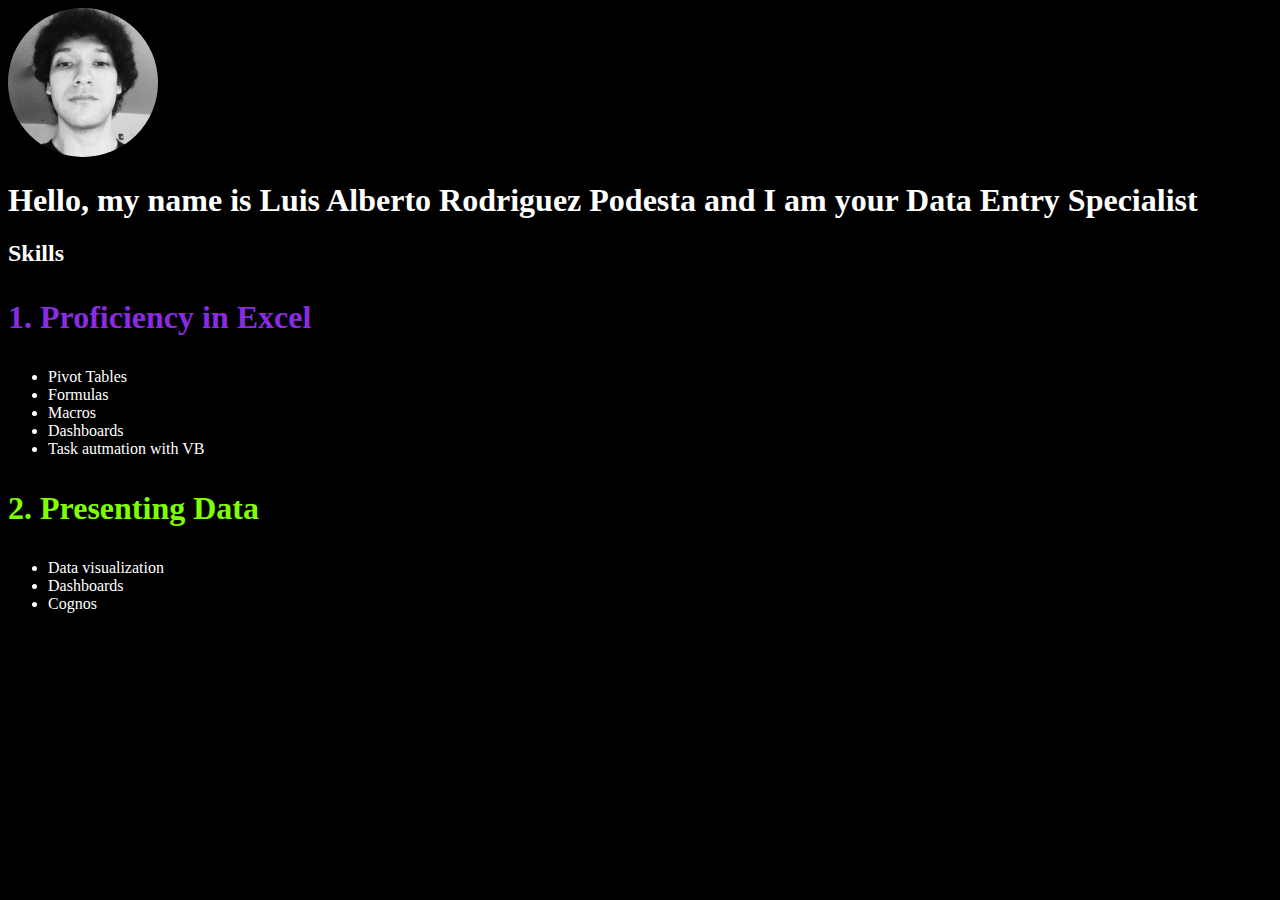
==== src/index.html @ 906e4c74 "skills styles and imgs" ====
<!DOCTYPE html>
<html lang="en">
<head>
    <meta charset="UTF-8">
    <meta name="viewport" content="width=device-width, initial-scale=1.0">
    <link rel="stylesheet" href="styles.css">
    <title>Document</title>
</head>
<body>
    <img class="profile-img" src="./utils/lrp-profile-img.jpeg" alt="">
    <h1>Hello, my name is Luis Alberto Rodriguez Podesta and I am your Data Entry Specialist</h1>
    <h2 class="skills">Skills</h2>
    <div class="skill-first">
        <h3 class="skill-title skill-first-title">1. Proficiency in Excel</h3>
        <ul>
            <li>Pivot Tables</li>
            <li>Formulas</li>
            <li>Macros</li>
            <li>Dashboards</li>
            <li>Task autmation with VB</li>
        </ul>
    </div>
    <div class="skill-second">
        <h3 class="skill-title skill-second-title">2. Presenting Data</h3>
        <ul>
            <li>Data visualization</li>
            <li>Dashboards</li>
            <li>Cognos</li>
        </ul>
    </div>

</body>
</html>
---- src/styles.css ----
body {
    background-color: black;
    color: #fff;
}

.profile-img {
    width: 150px;
    border-radius: 100%;
}

.skill-title {
    font-size: 2em;
}

.skill-first-title {
    color: blueviolet;
}

.skill-second-title {
    color:chartreuse;
}
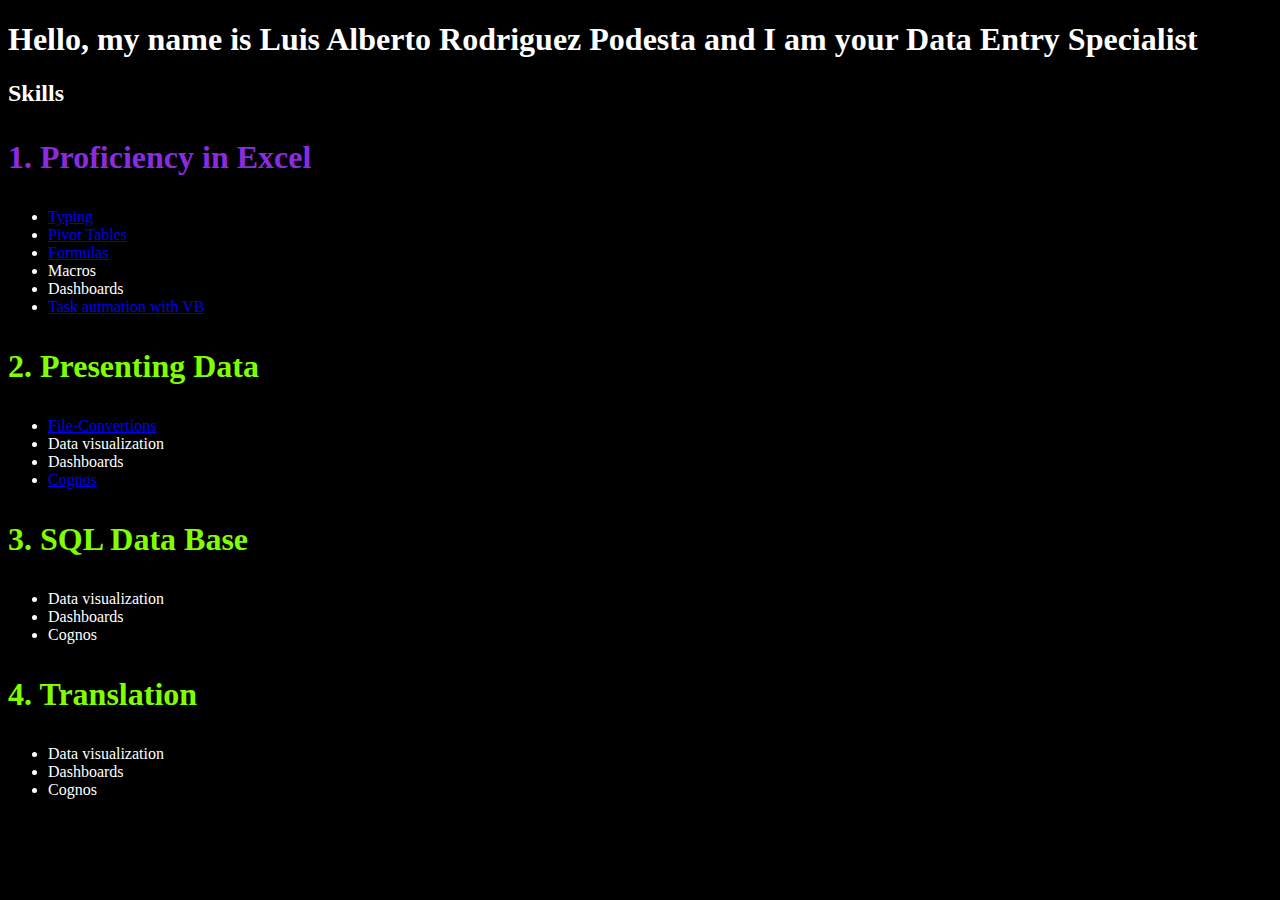
==== commit 01cefd23: "working on projects" ====
--- a/src/index.html
+++ b/src/index.html
@@ -7,21 +7,39 @@
     <title>Document</title>
 </head>
 <body>
-    <img class="profile-img" src="./utils/lrp-profile-img.jpeg" alt="">
+    <!-- <img class="profile-img" src="./utils/lrp-profile-img.jpeg" alt=""> -->
     <h1>Hello, my name is Luis Alberto Rodriguez Podesta and I am your Data Entry Specialist</h1>
     <h2 class="skills">Skills</h2>
     <div class="skill-first">
         <h3 class="skill-title skill-first-title">1. Proficiency in Excel</h3>
         <ul>
-            <li>Pivot Tables</li>
-            <li>Formulas</li>
+            <li><a href="./prjects/typing.html">Typing</a></li>
+            <li><a href="./prjects/pivot-tables.html">Pivot Tables</a></li>
+            <li><a href="./prjects/formulas.html">Formulas</a></li>
             <li>Macros</li>
             <li>Dashboards</li>
-            <li>Task autmation with VB</li>
+            <li><a href="./prjects/vba.html">Task autmation with VB</a></li>
         </ul>
     </div>
     <div class="skill-second">
         <h3 class="skill-title skill-second-title">2. Presenting Data</h3>
+        <ul>
+            <li><a href="./prjects/file-convertions.html">File-Convertions</a></li>
+            <li>Data visualization</li>
+            <li>Dashboards</li>
+            <li><a href="./prjects/cognos.html">Cognos</a></li>
+        </ul>
+    </div>
+    <div class="skill-third">
+        <h3 class="skill-title skill-second-title">3. SQL Data Base</h3>
+        <ul>
+            <li>Data visualization</li>
+            <li>Dashboards</li>
+            <li>Cognos</li>
+        </ul>
+    </div>
+    <div class="skill-third">
+        <h3 class="skill-title skill-second-title">4. Translation</h3>
         <ul>
             <li>Data visualization</li>
             <li>Dashboards</li>
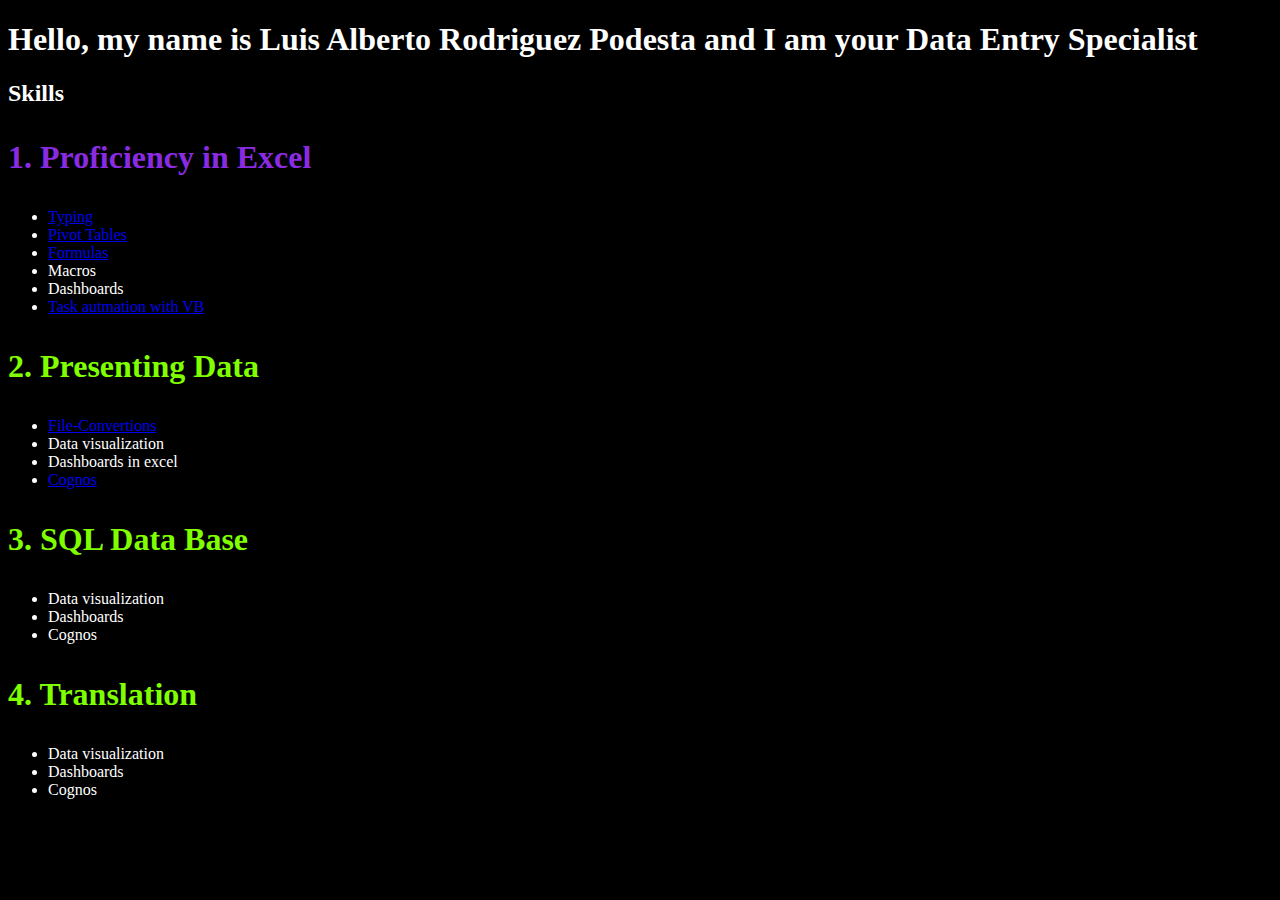
==== commit 2cdcd032: "trial of comits in hub" ====
--- a/src/index.html
+++ b/src/index.html
@@ -26,7 +26,7 @@
         <ul>
             <li><a href="./prjects/file-convertions.html">File-Convertions</a></li>
             <li>Data visualization</li>
-            <li>Dashboards</li>
+            <li>Dashboards in excel</li>
             <li><a href="./prjects/cognos.html">Cognos</a></li>
         </ul>
     </div>
